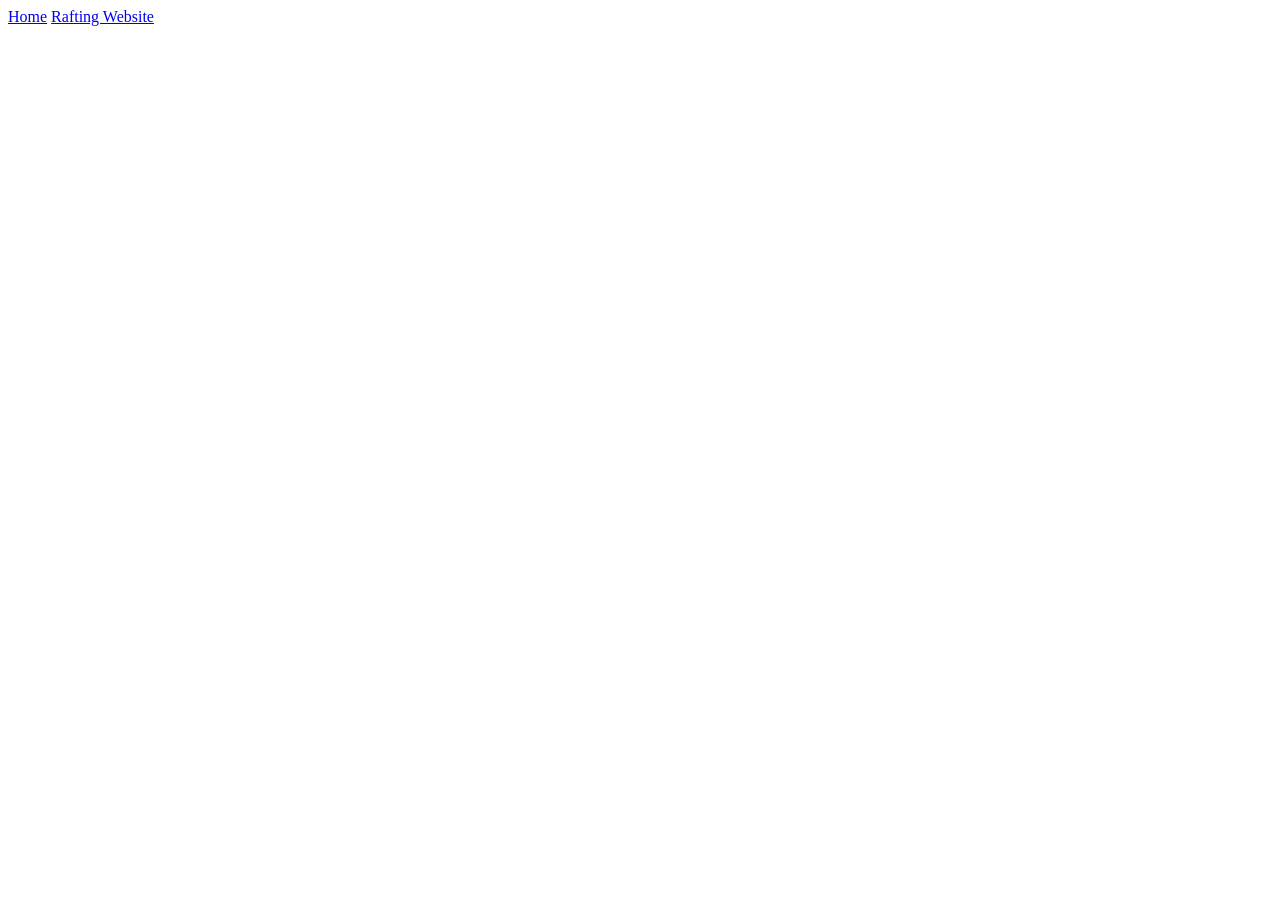
==== index.html @ 316d56e3 "Initial commit for WDD130" ====
<!DOCTYPE html>
<html lang="en-US">
<head>
    <meta charset="UTF-8">
    <meta name="viewport" content="width=device-width, initial-scale=1.0">
    <title>Ajibola Bello | WDD 130</title>
</head>

<body>
    <header>
        <nav>
            <a href="#">Home</a>
            <a href="wwr/">Rafting Website</a>
        </nav>
    </header>
    <main></main>
    <footer></footer>
</body>
</html>
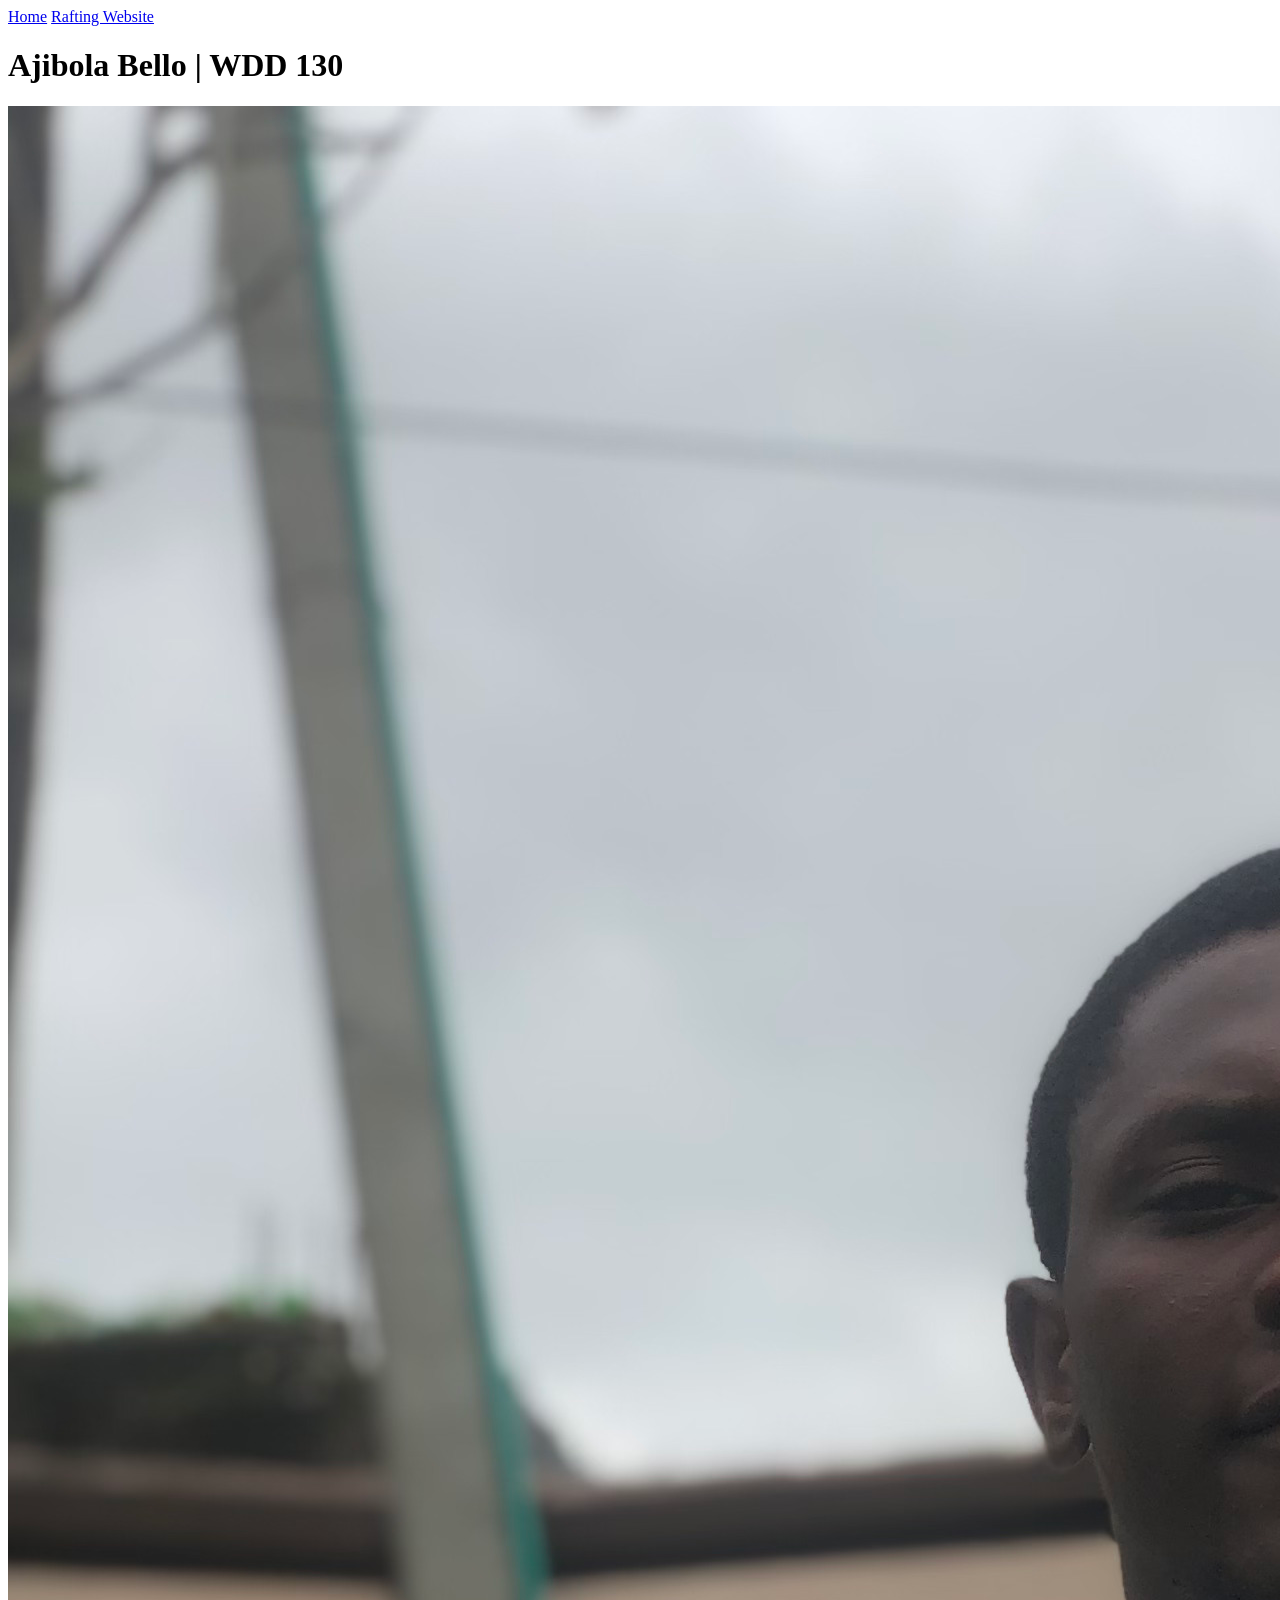
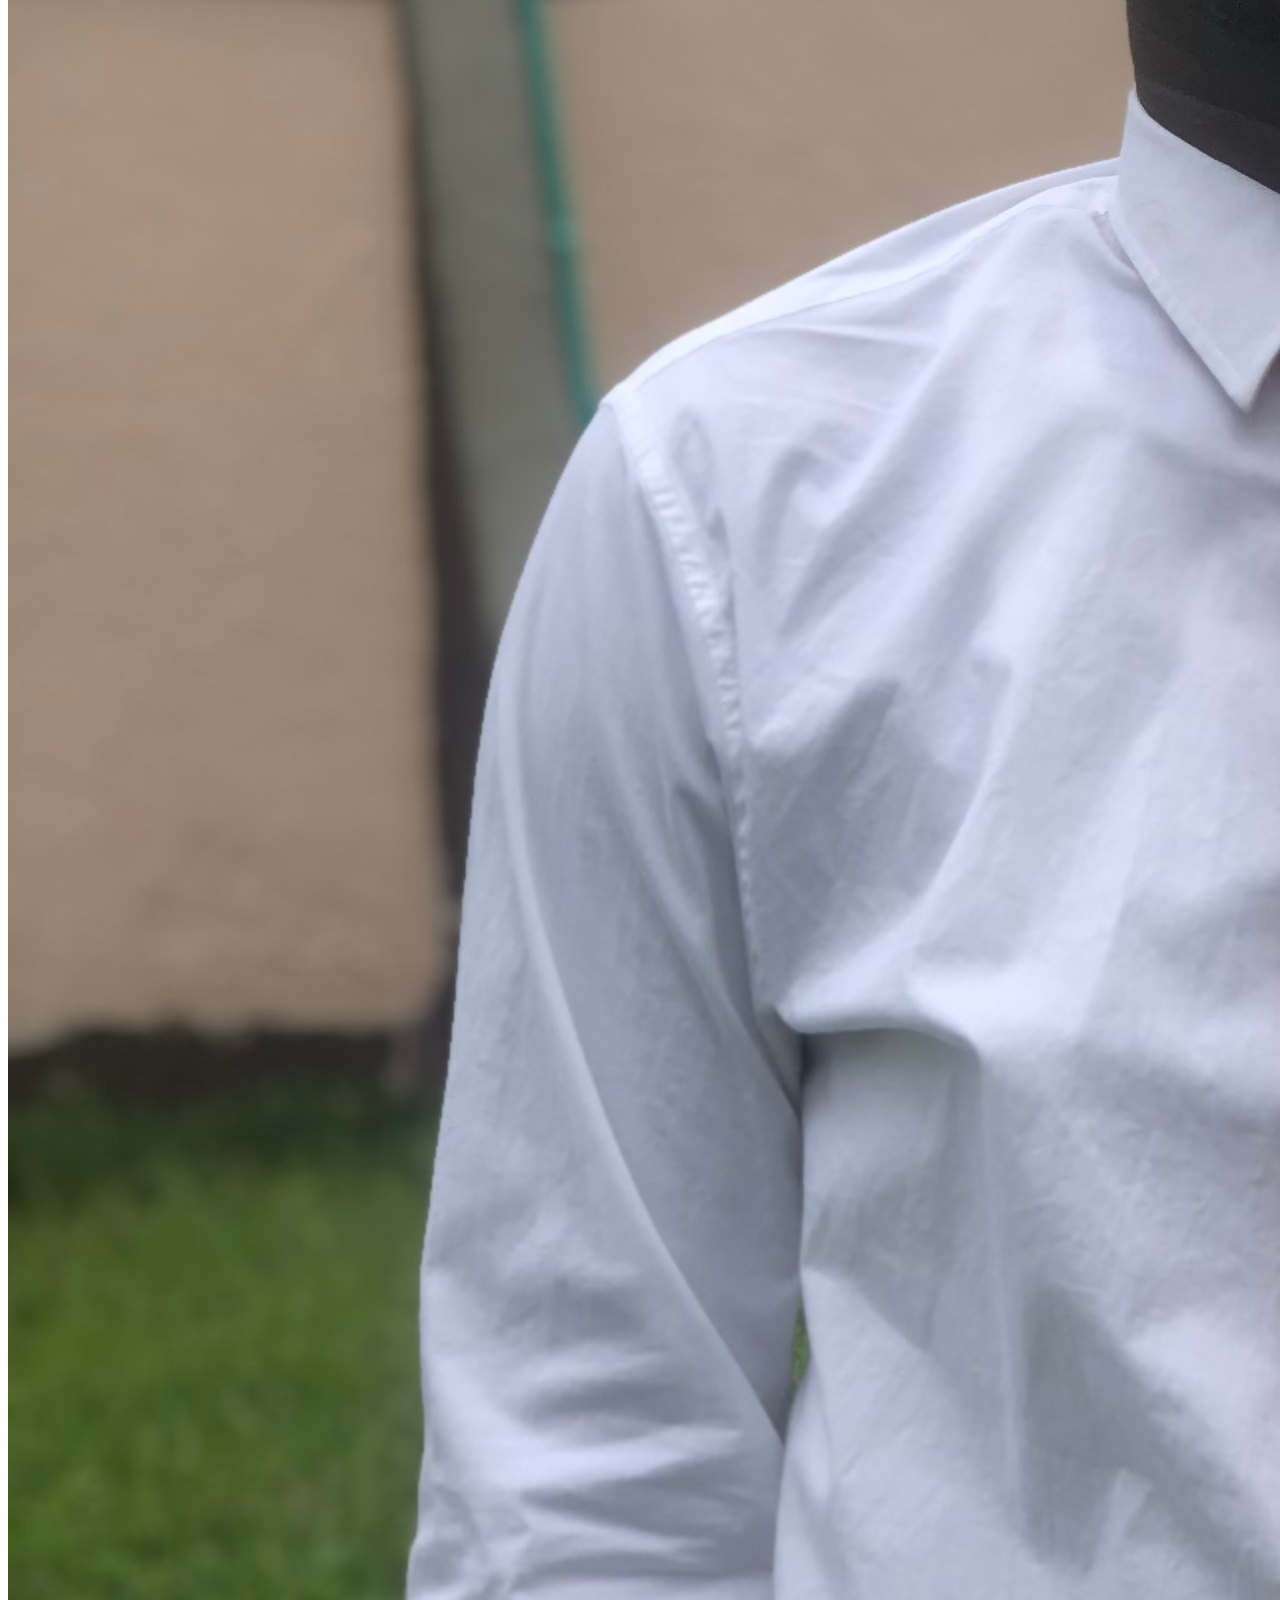
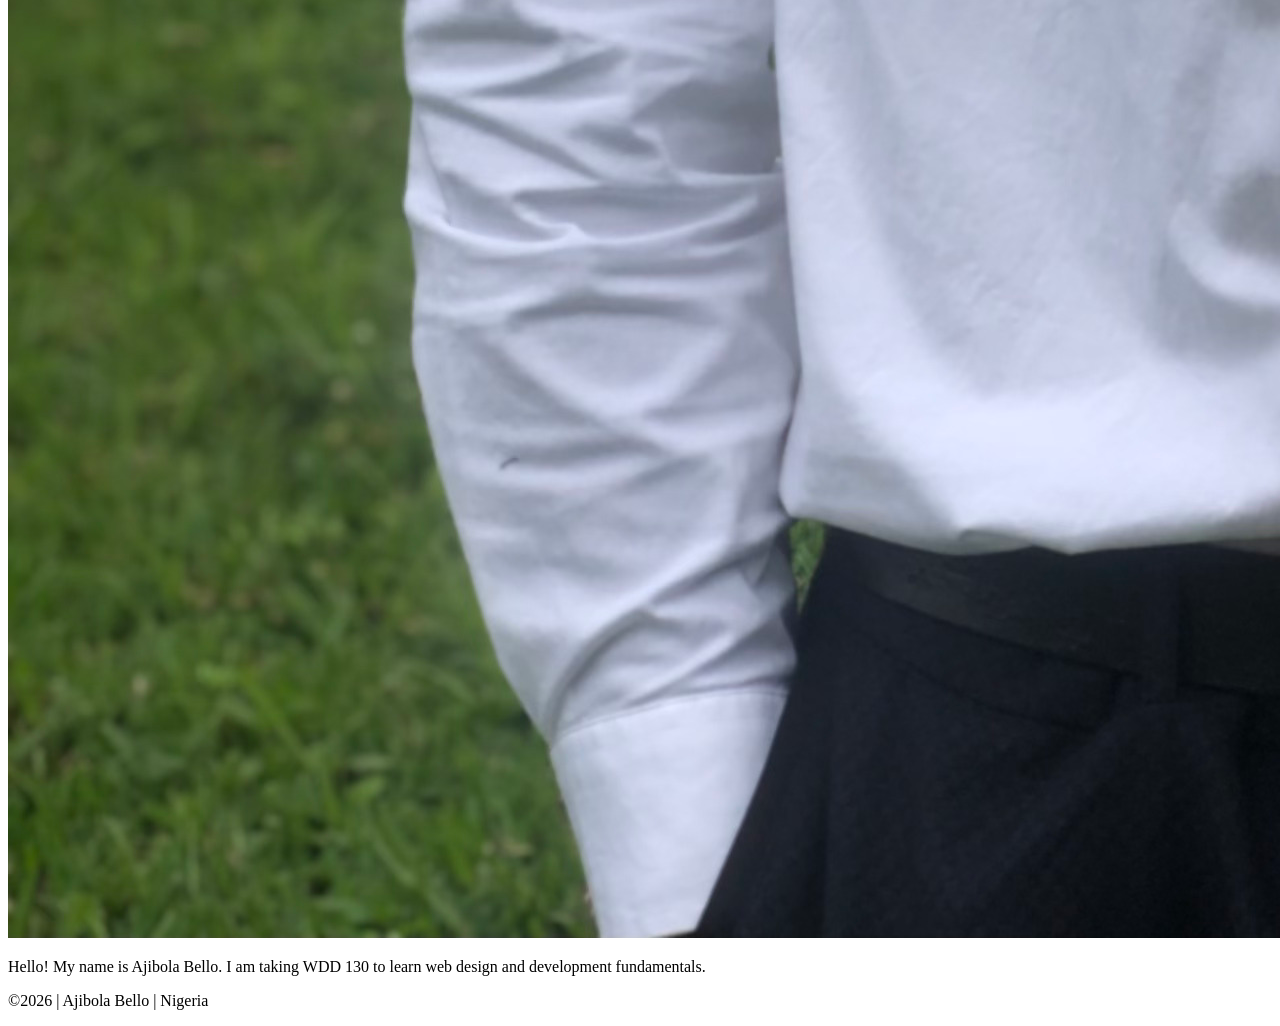
==== commit cb0879ad: "Add required HTML content, image, and footer" ====
--- a/index.html
+++ b/index.html
@@ -13,7 +13,15 @@
             <a href="wwr/">Rafting Website</a>
         </nav>
     </header>
-    <main></main>
-    <footer></footer>
+    <main>
+        <main>
+        <h1>Ajibola Bello | WDD 130</h1>
+        <img src="images/profile.jpg" alt="Profile photo of Ajibola Bello">
+        <p>Hello! My name is Ajibola Bello. I am taking WDD 130 to learn web design and development fundamentals.</p>
+    </main>
+    <footer>
+        <footer>
+        <p>©2026 | Ajibola Bello | Nigeria</p>
+    </footer>
 </body>
 </html>
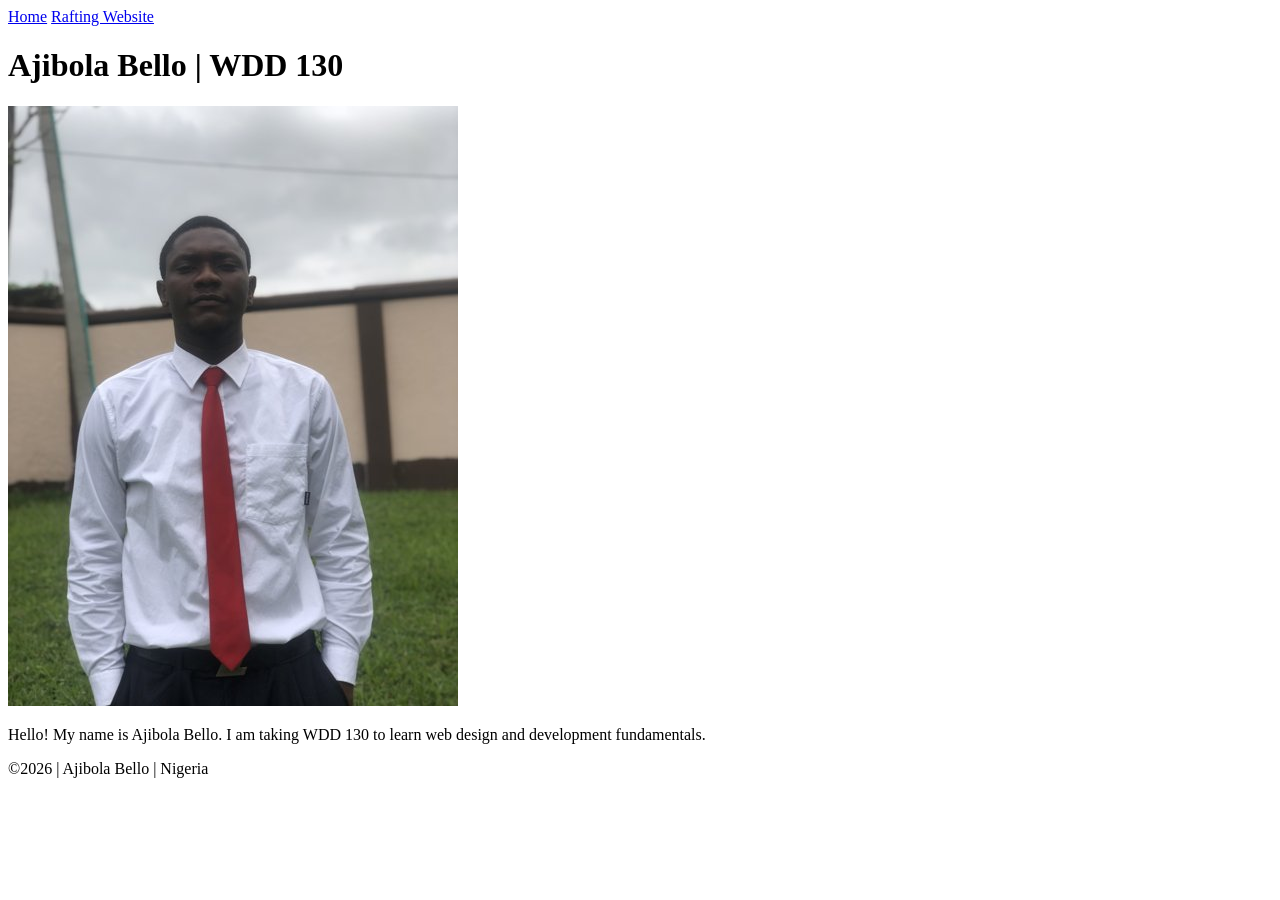
==== commit 6522f8ca: "Optimize profile image size" ====
--- a/index.html
+++ b/index.html
@@ -13,14 +13,14 @@
             <a href="wwr/">Rafting Website</a>
         </nav>
     </header>
+
     <main>
-        <main>
         <h1>Ajibola Bello | WDD 130</h1>
         <img src="images/profile.jpg" alt="Profile photo of Ajibola Bello">
         <p>Hello! My name is Ajibola Bello. I am taking WDD 130 to learn web design and development fundamentals.</p>
     </main>
+
     <footer>
-        <footer>
         <p>©2026 | Ajibola Bello | Nigeria</p>
     </footer>
 </body>
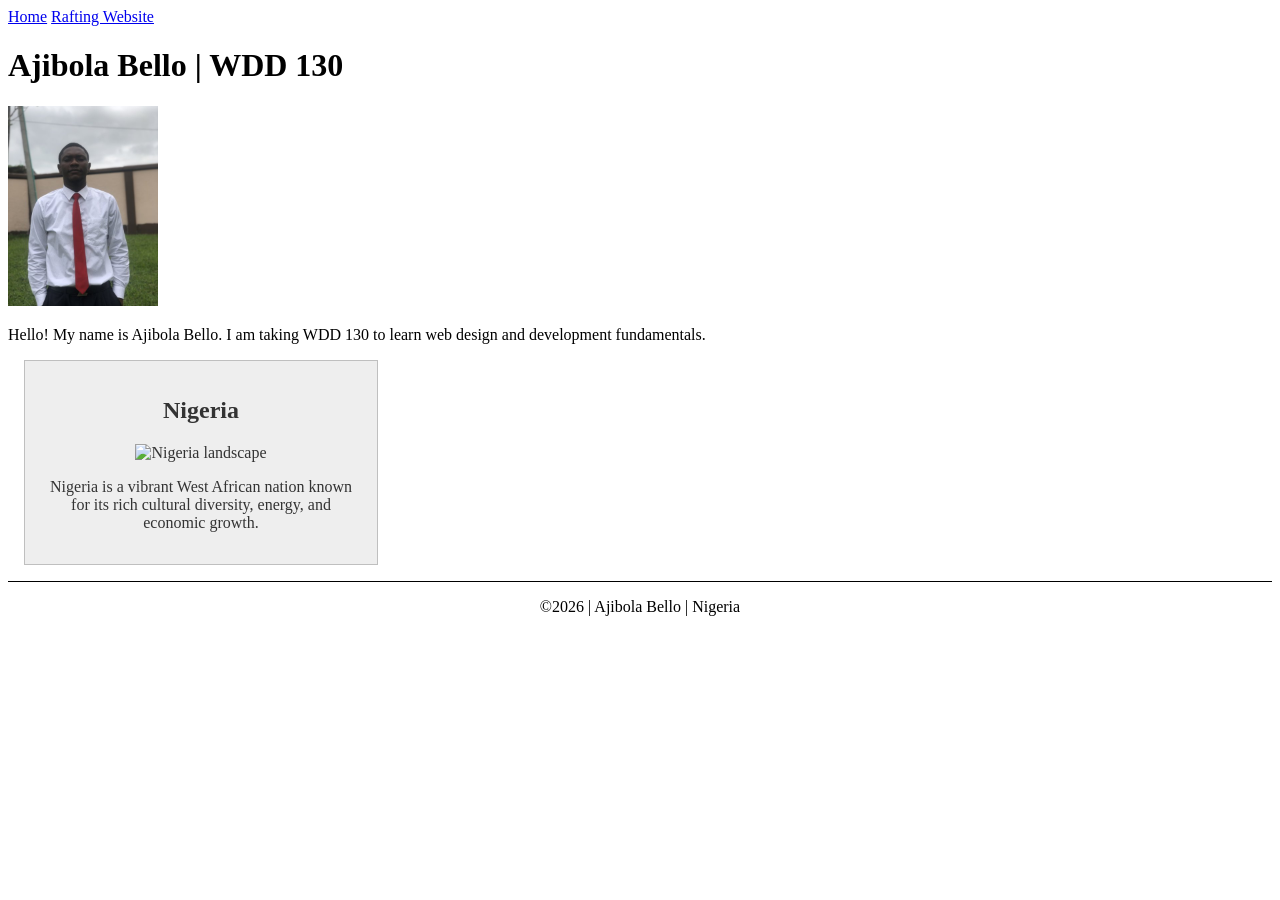
==== commit 6e1e2778: "Complete Week 02 Home Page Enhancement" ====
--- a/index.html
+++ b/index.html
@@ -4,6 +4,9 @@
     <meta charset="UTF-8">
     <meta name="viewport" content="width=device-width, initial-scale=1.0">
     <title>Ajibola Bello | WDD 130</title>
+    <meta name="description" content="Ajibola Bello's WDD130 course home page exploring web development fundamentals.">
+    <meta name="author" content="Ajibola Bello">
+    <link rel="stylesheet" href="styles/styles.css">
 </head>
 
 <body>
@@ -20,6 +23,12 @@
         <p>Hello! My name is Ajibola Bello. I am taking WDD 130 to learn web design and development fundamentals.</p>
     </main>
 
+    <aside>
+        <h2>Nigeria</h2>
+        <img src="images/nigeria.jpg" alt="Nigeria landscape">
+        <p>Nigeria is a vibrant West African nation known for its rich cultural diversity, energy, and economic growth.</p>
+    </aside>
+
     <footer>
         <p>©2026 | Ajibola Bello | Nigeria</p>
     </footer>
--- a/styles/styles.css
+++ b/styles/styles.css
@@ -0,0 +1,33 @@
+main {
+    max-width: 840px;
+}
+
+main img {
+    width: 150px;
+    height: auto;
+}
+
+aside {
+    width: 20rem;
+    margin: 1rem;
+    border: 1px solid rgb(0 0 0 / 0.2);
+    padding: 1rem;
+    background-color: #eee;
+    color: #333;
+    text-align: center;
+}
+
+aside img {
+    width: 200px;
+    height: auto;
+}
+
+p {
+    padding: 0;
+}
+
+footer {
+    margin-top: 15px;
+    border-top: 1px solid #000;
+    text-align: center;
+}
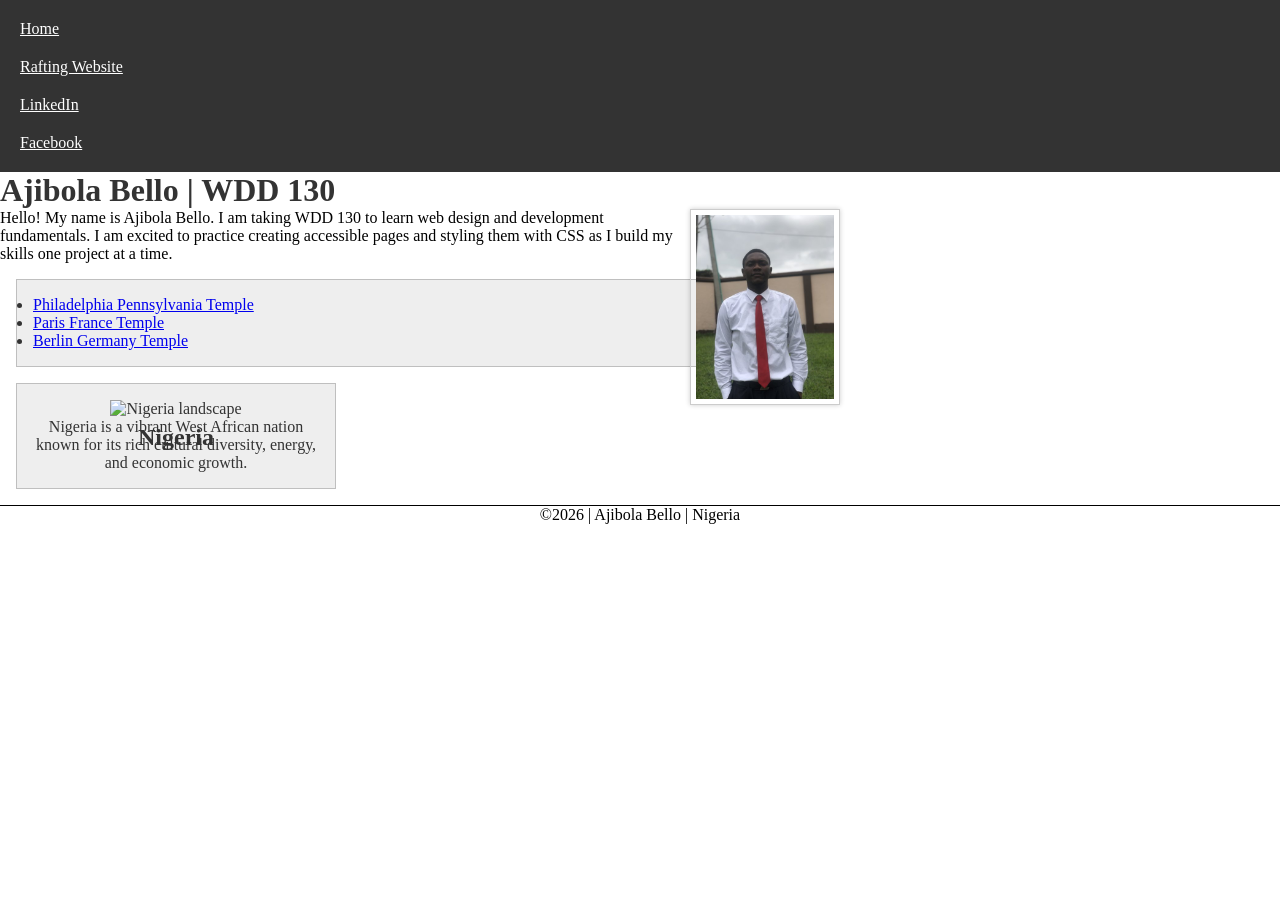
==== commit 7e98ce82: "Completed about Us page and rafting CSS styling" ====
--- a/index.html
+++ b/index.html
@@ -1,5 +1,7 @@
+<!-- 27 January 2023 -->
 <!DOCTYPE html>
 <html lang="en-US">
+
 <head>
     <meta charset="UTF-8">
     <meta name="viewport" content="width=device-width, initial-scale=1.0">
@@ -14,16 +16,23 @@
         <nav>
             <a href="#">Home</a>
             <a href="wwr/">Rafting Website</a>
+            <a href="https://www.linkedin.com/in/ajibola-bello-ba96ba40a" target="_blank" rel="noopener">LinkedIn</a>
+            <a href="https://www.facebook.com/people/Ajibola-Bello/61592461113952/" target="_blank" rel="noopener">Facebook</a>
         </nav>
     </header>
 
     <main>
         <h1>Ajibola Bello | WDD 130</h1>
         <img src="images/profile.jpg" alt="Profile photo of Ajibola Bello">
-        <p>Hello! My name is Ajibola Bello. I am taking WDD 130 to learn web design and development fundamentals.</p>
+        <p>Hello! My name is Ajibola Bello. I am taking WDD 130 to learn web design and development fundamentals. I am excited to practice creating accessible pages and styling them with CSS as I build my skills one project at a time.</p>
+        <ul class="box">
+            <li><a href="https://www.churchofjesuschrist.org/temples/details/philadelphia-pennsylvania-temple" target="_blank" rel="noopener">Philadelphia Pennsylvania Temple</a></li>
+            <li><a href="https://www.churchofjesuschrist.org/temples/details/paris-france-temple" target="_blank" rel="noopener">Paris France Temple</a></li>
+            <li><a href="https://www.churchofjesuschrist.org/temples/details/berlin-germany-temple" target="_blank" rel="noopener">Berlin Germany Temple</a></li>
+        </ul>
     </main>
 
-    <aside>
+    <aside class="box">
         <h2>Nigeria</h2>
         <img src="images/nigeria.jpg" alt="Nigeria landscape">
         <p>Nigeria is a vibrant West African nation known for its rich cultural diversity, energy, and economic growth.</p>
--- a/styles/styles.css
+++ b/styles/styles.css
@@ -1,3 +1,24 @@
+* {
+    margin: 0;
+    padding: 0;
+    box-sizing: border-box;
+}
+
+nav {
+    background-color: #333;
+    padding: 10px;
+}
+
+nav a {
+    color: #fff;
+    padding: 10px;
+    display: block;
+}
+
+h1 {
+    color: #333;
+}
+
 main {
     max-width: 840px;
 }
@@ -5,16 +26,23 @@
 main img {
     width: 150px;
     height: auto;
+    border: 1px solid #ccc;
+    padding: 5px;
+    box-shadow: 0 0 5px rgba(0, 0, 0, 0.2);
+    float: right;
 }
 
 aside {
     width: 20rem;
-    margin: 1rem;
-    border: 1px solid rgb(0 0 0 / 0.2);
-    padding: 1rem;
-    background-color: #eee;
-    color: #333;
     text-align: center;
+    position: relative;
+}
+
+aside h2 {
+    position: absolute;
+    top: 2.5rem;
+    left: 50%;
+    transform: translateX(-50%);
 }
 
 aside img {
@@ -30,4 +58,13 @@
     margin-top: 15px;
     border-top: 1px solid #000;
     text-align: center;
+}
+
+/* Class Selectors */
+.box {
+    margin: 1rem;
+    border: 1px solid rgb(0 0 0 / 20%);
+    padding: 1rem;
+    background-color: #eee;
+    color: #333;
 }
